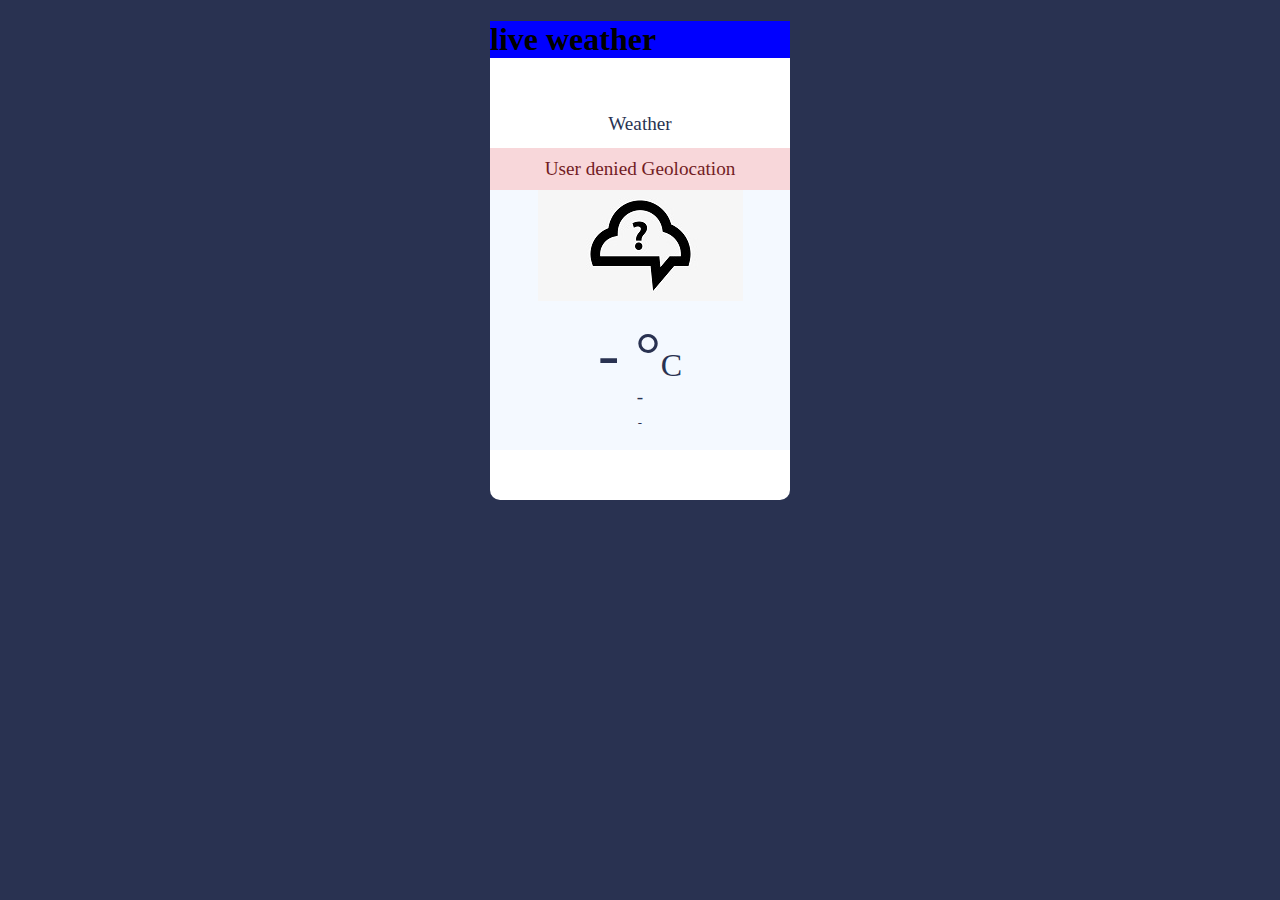
==== index.html @ 377f3f1e "Rename we.html to index.html" ====
<!DOCTYPE html>    
<html lang="en">    
<head>    
    <meta charset="UTF-8">    
    <title>Weather App JavaScript</title>    
    <link rel="stylesheet" href="font/Rimouski.css">    
    <link rel="stylesheet" href="style.css">    
</head>    
<body>    
        
    <div class="container">    
    
           <h1 style="background-color: blue;">live weather</h1><br>    
        <div class="app-title">    
    
    
            <p>Weather</p>    
        </div>    
        <div class="notification"> </div>    
        <div class="weather-container">    
            <div class="weather-icon">    
                <img src="icons/unknown.png" alt="">    
            </div>    
            <div class="temperature-value">    
                <p>- °<span>C</span></p>    
            </div>    
            <div class="temperature-description">    
                <p> - </p>    
            </div>    
            <div class="location">    
                <p>-</p>    
            </div>    
        </div>    
    </div>    
        
    <script src="script.js"></script>    
</body>    
</html>
---- style.css ----
*{  
    font-family: "Rimouski";  
}  
  
body{  
    background-color: #293251;  
}  
  
.container{  
    width: 300px;      
    background-color: #FFF;  
      
    display: block;  
    margin: 0 auto;  
      
    border-radius: 10px;  
    padding-bottom : 50px;  
}  
  
.app-title{  
    width: 300px;  
    height: 50px;  
    border-radius: 10px 10px 0 0;  
}  
  
.app-title p{  
    text-align: center;  
    padding: 15px;  
    margin: 0 auto;  
    font-size: 1.2em;  
    color: #293251;  
}  
  
.notification{  
    background-color: #f8d7da;  
    display: none;  
}  
  
.notification p{  
    color: #721c24;  
    font-size: 1.2em;  
    margin: 0;  
    text-align: center;  
    padding: 10px 0;  
}  
  
.weather-container{  
    width: 300px;  
    height: 260px;  
    background-color: #F4F9FF;  
}  
  
.weather-icon{  
    width: 300px;  
    height: 128px;  
}  
  
.weather-icon img{  
    display: block;  
    margin: 0 auto;  
}  
  
.temperature-value{  
    width: 300px;  
    height:60px;  
}  
  
.temperature-value p{  
    padding: 0;  
    margin: 0;  
    color: #293251;  
    font-size: 4em;  
    text-align: center;  
    cursor: pointer;  
}  
  
.temperature-value p:hover{  
      
}  
  
.temperature-value span{  
    color: #293251;  
    font-size: 0.5em;  
}  
  
.temperature-description{  
      
}  
  
.temperature-description p{  
    padding: 8px;  
    margin: 0;  
    color: #293251;  
    text-align: center;  
    font-size: 1.2em;  
}  
  
.location{  
      
}  
  
.location p{  
    margin: 0;  
    padding: 0;  
    color: #293251;  
    text-align: center;  
    font-size: 0.8em;  
}
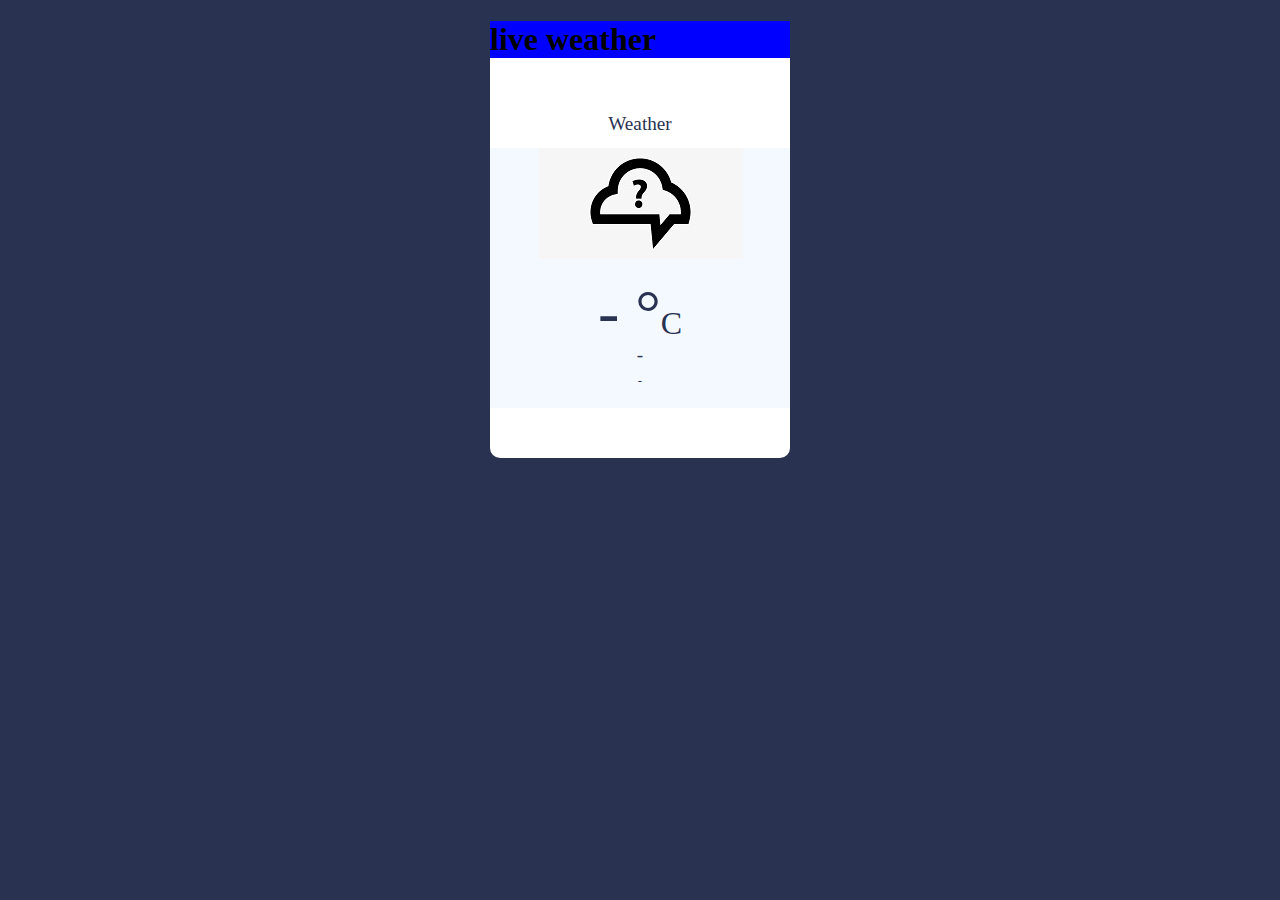
==== commit b7cde625: "index.html" ====
--- a/index.html
+++ b/index.html
@@ -3,7 +3,7 @@
 <head>    
     <meta charset="UTF-8">    
     <title>Weather App JavaScript</title>    
-    <link rel="stylesheet" href="font/Rimouski.css">    
+        
     <link rel="stylesheet" href="style.css">    
 </head>    
 <body>    
@@ -33,6 +33,6 @@
         </div>    
     </div>    
         
-    <script src="script.js"></script>    
+    <script src="/weather/script.js"></script>    
 </body>    
 </html>    
